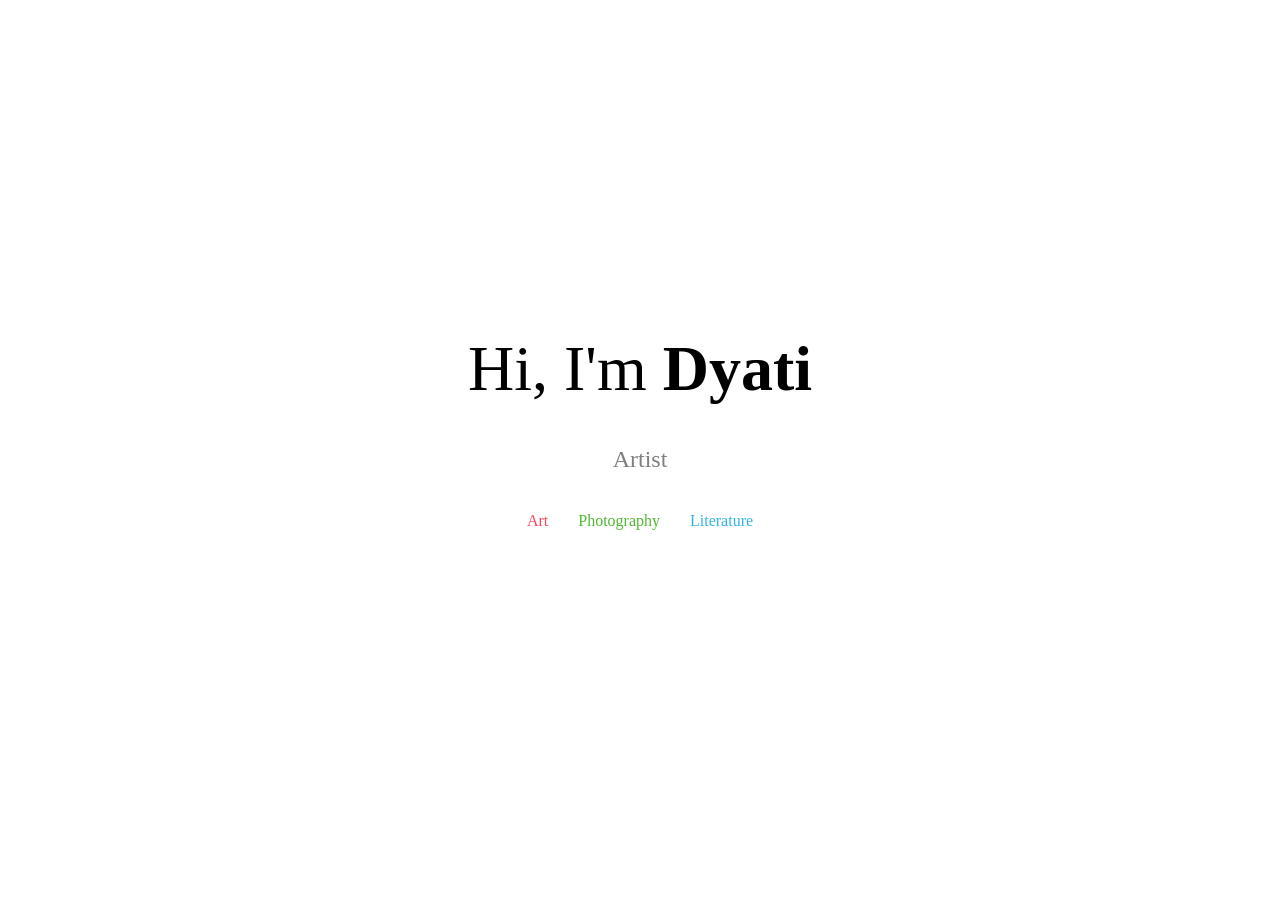
==== index.html @ 1000d61c "restored to website with pages" ====
<!DOCTYPE html>
<html class="scrolly" lang="en">
  <head>
    <meta charset="UTF-8" />
    <meta http-equiv="X-UA-Compatible" content="IE=edge" />
    <meta name="viewport" content="width=device-width, initial-scale=1.0" />

    <meta http-equiv="Pragma" content="no-cache" />
    <meta http-equiv="Expires" content="-1" />

    <site-assets></site-assets>

    <script type="module" src="script.js"></script>

    <link rel="stylesheet" href="style.css" />

    <title>Dyati</title>
  </head>

  <noscript class="mx-auto position-absolute">
    <p class="text-center width-auto bg-warning">
      Enable Javascript to unbreak site.
    </p>
  </noscript>

  <body class="homebody fade-content" id="homebody">
    <main>
      <div class="homecontainer">
        <h1 class="homeintro" id="homeintro">
          Hi, I'm <span class="homeintroname">Dyati</span>
        </h1>

        <h2 class="hometitles mb-5"></h2>

        <nav class="homelinks" id="homelinks">
     
          <a
            class="lead fs-3 text-blossom hover-underline"
            href="art.html"
            role="link"
            aria-label="3D Models"
            >Art</a
          >
          <a
            class="lead fs-3 text-buttercup hover-underline"
            href="photography.html"
            role="link"
            aria-label="Games"
            target="_blank"
            rel="noopener noreferrer"
            >Photography</a
          >
               <a
            class="lead fs-3 text-bubbles hover-underline"
            href="literature.html"
            role="link"
            aria-label="Literature"
            >Literature</a
          >
        </nav>

        <br class="my-0" />
        <!--<address class="text-dark text-center mt-0 mb-2">
        <span class="grey">Email</span>
        <br class="mt-5"/>
        <a href="mailto:ed.edition248@slmail.me" class="grey hover-underline"
          >ed.edition248@slmail.me</a
        >
      </address>-->
      </div>
    </main>
  </body>
</html>
---- style.css ----
/*background color of all pages*/
:root {
  --bs-body-bg: rgb(245, 245, 247);
}

/* Make the body a flex container with column direction */
body {
  display: flex;
  flex-direction: column;
  min-height: 100vh; /* full viewport height */
  margin: 0; /* remove default body margin */
}

/* Make main content take all available space */
main {
  flex: 1 0 auto; /* grow to fill space, don't shrink below content */
}

/* Footer stays at the bottom */
footer {
  flex-shrink: 0; /* don't let footer shrink */
}

.navbar {
  --bs-navbar-toggler-border-color: none;
  --bs-navbar-toggler-focus-width: none;
}

.navbar-toggler:focus {
  outline: 2px solid rgba(13, 110, 253, 1);
  /*outline-offset: 2px;*/
}

.overflow-x {
  overflow-x: scroll;
  white-space: nowrap;
}

a {
  text-decoration: none;
}

/*
a:hover,
a:focus,
a:active {
  color:  var(--bs-link-color) ; 
}
*/

p {
  color: black;
}

.hover-underline {
  position: relative; /* anchor is positioning context */
  display: inline-block; /* makes width match text, not parent */
  width: fit-content; /* shrink to text width on all devices */
}

.hover-underline::before {
  content: "";
  position: absolute;
  left: 0;
  bottom: -5px; /* just under the text */
  height: 3px;
  width: 100%; /* matches link text width */
  background-color: currentColor;
  transform: scaleX(0);
  transform-origin: left;
  transition: transform 0.25s;
  pointer-events: none;
}

.hover-underline:hover::before {
  transform: scaleX(1);
}

/* adds scroller on the right side of browser so all pages look consistent */
.scrolly {
  overflow-y: scroll;
}

.card {
  --bs-card-border-width: 0px;
  /*outline: 1px solid rgb(237, 237, 240);*/
  background-color: none;
  background: none;
}

.card-title {
  text-decoration: none;
  font-weight: 400;
}

.card-subtitle {
  text-decoration: none;
  color: rgb(108, 117, 125);
  font-weight: 400;
}

.text-blue {
  color: #0d6efd; /*default color of links*/
  /*color: rgb(0, 0, 255);*/
}

.text-green {
  color: rgb(0, 128, 0);
}

.text-yellow {
  color: orange;
}

.text-orange {
  color: rgb(255, 100, 0);
}

.text-black {
  color: black;
}

.text-blossom {
  color: rgb(249, 73, 94);
}

.text-buttercup {
  color: rgb(81, 184, 51);
}

.text-bubbles {
  color: rgb(51, 179, 238);
}

.max-width-90 {
  max-width: 90%;
}

.homebody {
  display: flex;
  justify-content: center;
  align-items: center;
  height: 100vh;
  text-align: center;
}

/* Home page main should not stretch */
.homebody main {
  flex: 0 0 auto; /* don’t grow or shrink, just size to content */
}

.homecontainer {
  display: flex;
  flex-direction: column;
  align-items: center;
  gap: 20px;
  /*position: relative;
    top: -10px;*/
}

/*.hover-expand{
  transition: 700ms ease;
  font-variation-settings: "wght" 311;

}
.hover-expand:hover {
  font-variation-settings: "wght" 582;
  letter-spacing: 2px;
}*/

.homeintro {
  font-size: clamp(3rem, 5vw, 5rem);
  /*Min: 2rem → the smallest the font will ever be (on tiny screens).
    Preferred: 5vw → scales based on viewport width (vw = viewport width unit).
    1vw = 1% of the viewport’s width.
    So, 5vw means “make the font size 5% of the current window width.”
    Max: 5rem → the largest it will ever be (on wide screens).*/
  margin: 0;
  font-weight: 400;
  color: black;
  /*color: #777;*/

  white-space: nowrap; /* keeps it on one line */
}

.homeintroname {
  color: black;
  /* #007bff; /* blue name */
  font-weight: 700;
}

.hometitles {
  opacity: 0;
  transition: opacity 0.5s; /* default fade duration, will be overwritten by JS */
  color: grey;
  font-weight: 400;
  white-space: nowrap; /* keeps it on one line */
}

.homelinks {
  display: flex;
  gap: 30px;
  flex-wrap: wrap;
  justify-content: center;
}

.homelinks a {
  text-decoration: none;
  font-weight: normal;
  font-size: 1rem;
}

/* homelinks - Responsive: vertical links on narrow screens */
@media (max-width: 600px) {
  .homelinks {
    flex-direction: column;
    gap: 30px;
    align-items: center; /* center each link horizontally */
  }
}

/*this bit is tied to lines 118-130 in common.js 
it is heralded with the comment "//WAIT TO SHOW INDEX PAGE CONTENTS" */
.fade-content {
  visibility: hidden;
  opacity: 0;
  transition: opacity 0.25s ease-in;
}
.fade-content.visible {
  visibility: visible;
  opacity: 1;
}

/*-----TOGGLE SHOW HIDE BLOG SECTION TITLE BUTTONS-----*/
/* Make toggle buttons look like real buttons */
#blog-sections .toggle-section-btn {
  /*all: unset;*/
  cursor: pointer;
  display: inline-block;

  width: 96%;
  text-align: center;
  padding: 4px 8px; /*0.2em 0.2em; */ /* increase touch area */
  font-weight: 700;
  /*background-color: #1d1d1f; */
  background-color: black; /* #0d6efd;*/
  color: rgb(
    245,
    245,
    247
  ); /* color of background as set at the top of this file*/
  border: none; /* reset border */
  border-radius: 4px;
  cursor: pointer;
  user-select: none;
  -webkit-appearance: none; /* disable default button styling on older Android */
  appearance: none;
}

/* Hover effect */
/*#blog-sections .toggle-section-btn:hover {
  /*background-color: #0a58ca;
  /* background-color: #2c2c2e;  */ /* Slightly lighter on hover 
}*/

/* Active / pressed effect 
#blog-sections .toggle-section-btn:active { 
  /*background-color: #004080;
  /*background-color: #3a3a3c;     Even lighter on press 
} */

/* Focus / accessibility outline */
#blog-sections .toggle-section-btn:focus {
  outline: 3px solid rgba(13, 110, 253, 1);
  outline-offset: 2px;
}

/* Hide articles when section is collapsed */
#blog-sections section[data-collapsed="true"] .articles {
  display: none !important;
}

/*-----TOGGLE SHOW HIDE LITERATURE SECTION TITLE BUTTONS-----*/
/* Make toggle buttons look like real buttons */
#literature-sections .toggle-section-btn {
  /*all: unset;*/
  cursor: pointer;
  display: inline-block;

  width: 96%;
  text-align: center;
  padding: 4px 8px; /*0.2em 0.2em; */ /* increase touch area */
  font-weight: 700;
  /*background-color: #1d1d1f; */
  background-color: black;
  color: rgb(
    245,
    245,
    247
  ); /* color of background as set at the top of this file*/
  border: none; /* reset border */
  border-radius: 4px;
  cursor: pointer;
  user-select: none;
  -webkit-appearance: none; /* disable default button styling on older Android */
  appearance: none;
}

/* Hover effect */
/* #literature-sections .toggle-section-btn:hover {
  /*background-color: #0a58ca;
  /* background-color: #2c2c2e;  */ /* Slightly lighter on hover 
}*/

/* Active / pressed effect */
/* #literature-sections .toggle-section-btn:active {
  /*background-color: #004080;
  /*background-color: #3a3a3c;     Even lighter on press 
} */

/* Focus / accessibility outline */
#literature-sections .toggle-section-btn:focus {
  outline: 3px solid rgba(13, 110, 253, 1);
  outline-offset: 2px;
}

/* Hide articles when section is collapsed */
#literature-sections section[data-collapsed="true"] .articles {
  display: none !important;
}

/*-----TOGGLE SHOW HIDE LITERATURE ARTICLES BUTTONS-----*/
/* Make toggle buttons look like real buttons */
.toggle-article-btn {
  /*all: unset;*/
  cursor: pointer;
  display: inline-block;

  width: 96%;
  text-align: center;
  padding: 4px 8px; /*0.2em 0.2em; */ /* increase touch area */
  font-weight: 700;
  /*background-color: #1d1d1f; */
  background-color: #d0d0d6;
  color: black; /* color of background as set at the top of this file*/
  border: none; /* reset border */
  border-radius: 4px;
  cursor: pointer;
  user-select: none;
  -webkit-appearance: none; /* disable default button styling on older Android */
  appearance: none;
}

/* Hover effect 
.toggle-article-btn:hover { */
  /*background-color: #b9b9c0;
  /* background-color: #2c2c2e;  */ /* Slightly lighter on hover 
} */

/* Active / pressed effect 
.toggle-article-btn:active { */
  /*background-color: #a2a2ab;
  /*background-color: #3a3a3c;     Even lighter on press 
}*/

/* Focus / accessibility outline */
.toggle-article-btn:focus {
  outline: 3px solid rgba(13, 110, 253, 1);
  outline-offset: 2px;
}
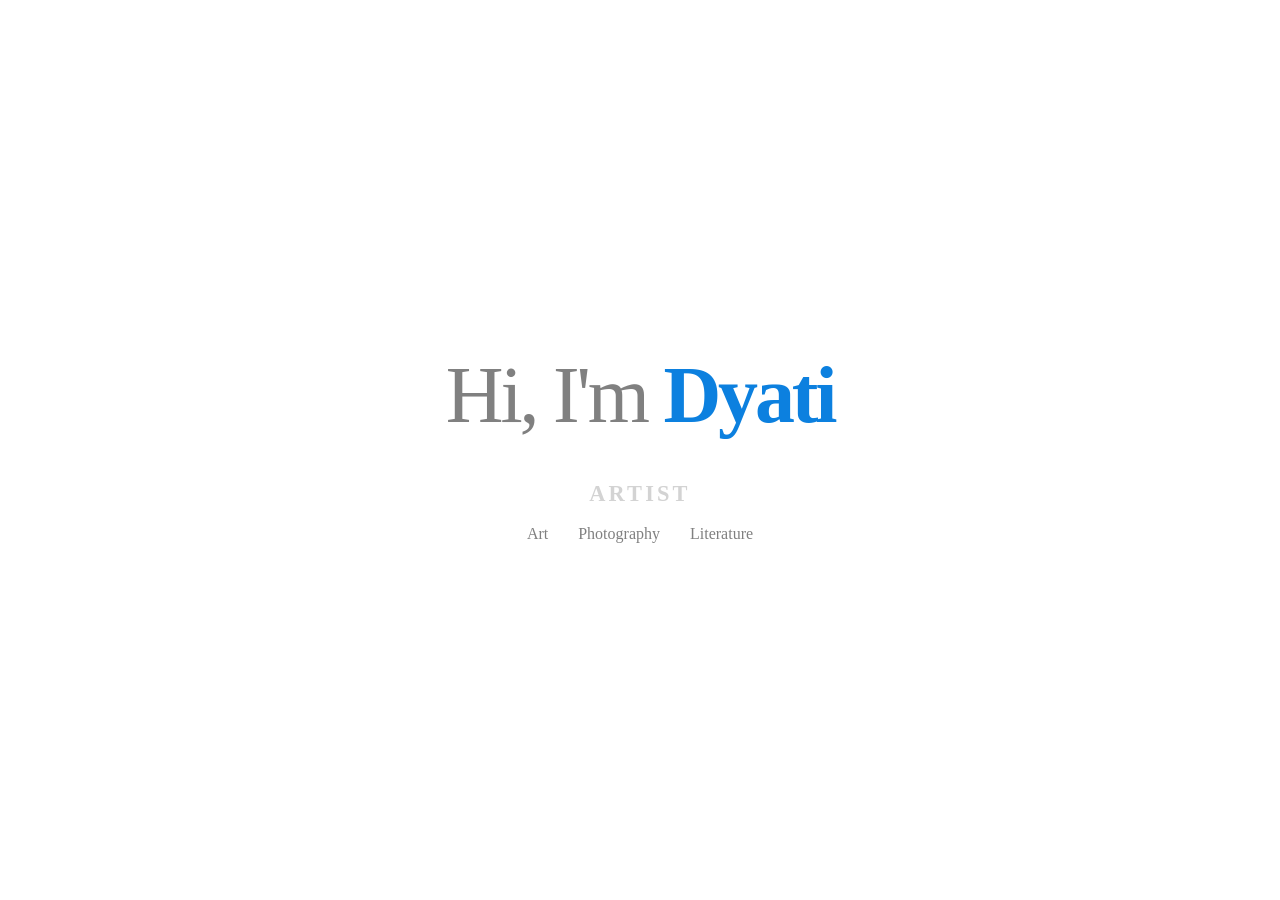
==== commit 8a734b80: "fixed bugs" ====
--- a/index.html
+++ b/index.html
@@ -25,48 +25,43 @@
 
   <body class="homebody fade-content" id="homebody">
     <main>
-      <div class="homecontainer">
-        <h1 class="homeintro" id="homeintro">
-          Hi, I'm <span class="homeintroname">Dyati</span>
+      <div class="hero-section">
+        <h1 class="text-grey" id="homeintro">
+          Hi, I'm <span class="username">Dyati</span>
         </h1>
 
-        <h2 class="hometitles mb-5"></h2>
+          <p
+            class="hero-kicker mb-5"
+            id="home-title-cycle"
+            aria-live="polite"
+            aria-atomic="true"
+          ></p>
 
         <nav class="homelinks" id="homelinks">
      
           <a
-            class="lead fs-3 text-blossom hover-underline"
+            class="lead fs-3 text-grey hover-underline"
             href="art.html"
             role="link"
             aria-label="3D Models"
             >Art</a
           >
           <a
-            class="lead fs-3 text-buttercup hover-underline"
+            class="lead fs-3 text-grey hover-underline"
             href="photography.html"
             role="link"
-            aria-label="Games"
-            target="_blank"
-            rel="noopener noreferrer"
+            aria-label="Photography"
             >Photography</a
           >
                <a
-            class="lead fs-3 text-bubbles hover-underline"
+            class="lead fs-3 text-grey hover-underline"
             href="literature.html"
             role="link"
             aria-label="Literature"
             >Literature</a
           >
         </nav>
-
-        <br class="my-0" />
-        <!--<address class="text-dark text-center mt-0 mb-2">
-        <span class="grey">Email</span>
-        <br class="mt-5"/>
-        <a href="mailto:ed.edition248@slmail.me" class="grey hover-underline"
-          >ed.edition248@slmail.me</a
-        >
-      </address>-->
+      
       </div>
     </main>
   </body>
--- a/style.css
+++ b/style.css
@@ -99,25 +99,12 @@
   font-weight: 400;
 }
 
-.text-blue {
-  color: #0d6efd; /*default color of links*/
-  /*color: rgb(0, 0, 255);*/
-}
-
-.text-green {
-  color: rgb(0, 128, 0);
-}
-
-.text-yellow {
-  color: orange;
-}
-
-.text-orange {
-  color: rgb(255, 100, 0);
-}
-
 .text-black {
   color: black;
+}
+
+.text-grey {
+  color: grey
 }
 
 .text-blossom {
@@ -149,13 +136,26 @@
   flex: 0 0 auto; /* don’t grow or shrink, just size to content */
 }
 
-.homecontainer {
-  display: flex;
-  flex-direction: column;
-  align-items: center;
-  gap: 20px;
-  /*position: relative;
-    top: -10px;*/
+.hero-section h1 {
+  font-size: clamp(3rem, 16vw, 5rem);
+  margin-bottom: 28px;
+
+  max-width: 100%;
+
+  margin: 0;
+
+  font-size: clamp(2.5rem, 7vw, 5rem);
+  font-weight: 400;
+
+  letter-spacing: -0.04em;
+  line-height: 0.95;
+
+  overflow-wrap: anywhere;
+}
+
+  .username {
+  font-weight: 700;
+  color: #0c80df; /* change this to any color you want */
 }
 
 /*.hover-expand{
@@ -183,18 +183,23 @@
   white-space: nowrap; /* keeps it on one line */
 }
 
-.homeintroname {
-  color: black;
-  /* #007bff; /* blue name */
-  font-weight: 700;
-}
-
-.hometitles {
-  opacity: 0;
-  transition: opacity 0.5s; /* default fade duration, will be overwritten by JS */
-  color: grey;
-  font-weight: 400;
-  white-space: nowrap; /* keeps it on one line */
+
+.hero-kicker {
+  min-height: 2rem;
+
+  margin: 3rem 0 0.75rem;
+
+  /*color: var(--site-muted);*/
+  color: lightgray;/*#858585;*/
+
+  font-size: clamp(1rem, 2vw, 1.4rem);
+  font-weight: 700;
+
+  letter-spacing: 0.14em;
+  text-transform: uppercase;
+
+  opacity: 1;
+  transition: opacity 250ms ease;
 }
 
 .homelinks {
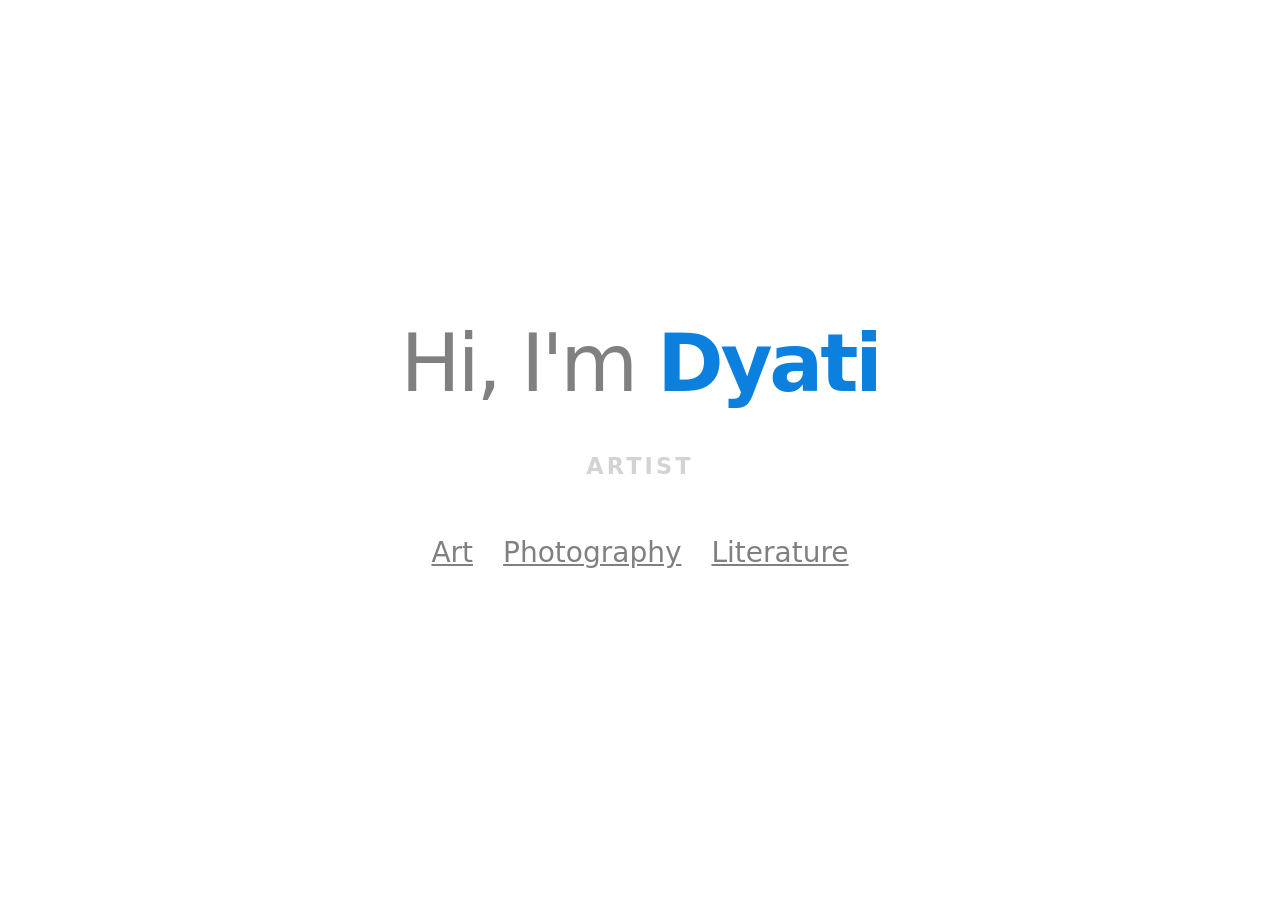
==== commit 2c262162: "fixed bugs" ====
--- a/index.html
+++ b/index.html
@@ -1,68 +1,54 @@
 <!DOCTYPE html>
 <html class="scrolly" lang="en">
-  <head>
-    <meta charset="UTF-8" />
-    <meta http-equiv="X-UA-Compatible" content="IE=edge" />
-    <meta name="viewport" content="width=device-width, initial-scale=1.0" />
 
-    <meta http-equiv="Pragma" content="no-cache" />
-    <meta http-equiv="Expires" content="-1" />
+<head>
+  <meta charset="UTF-8" />
+  <meta http-equiv="X-UA-Compatible" content="IE=edge" />
+  <meta name="viewport" content="width=device-width, initial-scale=1.0" />
 
-    <site-assets></site-assets>
+  <meta http-equiv="Pragma" content="no-cache" />
+  <meta http-equiv="Expires" content="-1" />
 
-    <script type="module" src="script.js"></script>
+  <site-assets></site-assets>
 
-    <link rel="stylesheet" href="style.css" />
+  <script type="module" src="script.js"></script>
 
-    <title>Dyati</title>
+  <link rel="stylesheet" href="style.css" />
+
+  <title>Dyati</title>
+
+  <link id="bootstrap-css-cdn" rel="stylesheet"
+    href="https://cdn.jsdelivr.net/npm/bootstrap@5.3.7/dist/css/bootstrap.min.css"
+    integrity="sha384-LN+7fdVzj6u52u30Kp6M/trliBMCMKTyK833zpbD+pXdCLuTusPj697FH4R/5mcr" crossorigin="anonymous">
+
   </head>
 
-  <noscript class="mx-auto position-absolute">
-    <p class="text-center width-auto bg-warning">
-      Enable Javascript to unbreak site.
-    </p>
-  </noscript>
+<noscript class="mx-auto position-absolute">
+  <p class="text-center width-auto bg-warning">
+    Enable Javascript to unbreak site.
+  </p>
+</noscript>
 
-  <body class="homebody fade-content" id="homebody">
-    <main>
-      <div class="hero-section">
-        <h1 class="text-grey" id="homeintro">
-          Hi, I'm <span class="username">Dyati</span>
-        </h1>
+<body class="homebody fade-content" id="homebody">
+  <main>
+    <div class="hero-section">
+      <h1 class="text-grey" id="homeintro">
+        Hi, I'm <span class="username">Dyati</span>
+      </h1>
 
-          <p
-            class="hero-kicker mb-5"
-            id="home-title-cycle"
-            aria-live="polite"
-            aria-atomic="true"
-          ></p>
+      <p class="hero-kicker mb-5" id="home-title-cycle" aria-live="polite" aria-atomic="true"></p>
 
-        <nav class="homelinks" id="homelinks">
-     
-          <a
-            class="lead fs-3 text-grey hover-underline"
-            href="art.html"
-            role="link"
-            aria-label="3D Models"
-            >Art</a
-          >
-          <a
-            class="lead fs-3 text-grey hover-underline"
-            href="photography.html"
-            role="link"
-            aria-label="Photography"
-            >Photography</a
-          >
-               <a
-            class="lead fs-3 text-grey hover-underline"
-            href="literature.html"
-            role="link"
-            aria-label="Literature"
-            >Literature</a
-          >
-        </nav>
-      
-      </div>
-    </main>
-  </body>
-</html>
+      <nav class="homelinks" id="homelinks">
+
+        <a class="lead fs-3 text-grey hover-underline" href="art.html" role="link" aria-label="3D Models">Art</a>
+        <a class="lead fs-3 text-grey hover-underline" href="photography.html" role="link"
+          aria-label="Photography">Photography</a>
+        <a class="lead fs-3 text-grey hover-underline" href="literature.html" role="link"
+          aria-label="Literature">Literature</a>
+      </nav>
+
+    </div>
+  </main>
+</body>
+
+</html>
--- a/style.css
+++ b/style.css
@@ -1,90 +1,134 @@
-/*background color of all pages*/
+/* =========================================================
+   GLOBAL
+   ========================================================= */
+
 :root {
   --bs-body-bg: rgb(245, 245, 247);
-}
-
-/* Make the body a flex container with column direction */
+  --site-text: #000;
+  --site-grey: #808080;
+  --site-blue: #0c80df;
+}
+
+html {
+  min-height: 100%;
+}
+
 body {
+  min-height: 100vh;
+  min-height: 100dvh;
+  margin: 0;
+  background: var(--bs-body-bg);
+  color: var(--site-text);
+
   display: flex;
   flex-direction: column;
-  min-height: 100vh; /* full viewport height */
-  margin: 0; /* remove default body margin */
-}
-
-/* Make main content take all available space */
+}
+
 main {
-  flex: 1 0 auto; /* grow to fill space, don't shrink below content */
-}
-
-/* Footer stays at the bottom */
+  flex: 1 0 auto;
+}
+
 footer {
-  flex-shrink: 0; /* don't let footer shrink */
-}
-
-.navbar {
-  --bs-navbar-toggler-border-color: none;
-  --bs-navbar-toggler-focus-width: none;
-}
-
-.navbar-toggler:focus {
-  outline: 2px solid rgba(13, 110, 253, 1);
-  /*outline-offset: 2px;*/
-}
-
-.overflow-x {
-  overflow-x: scroll;
-  white-space: nowrap;
-}
+  flex-shrink: 0;
+}
+
+
+/* =========================================================
+   GENERAL
+   ========================================================= */
 
 a {
   text-decoration: none;
 }
 
-/*
-a:hover,
-a:focus,
-a:active {
-  color:  var(--bs-link-color) ; 
-}
-*/
-
 p {
-  color: black;
-}
+  color: #000;
+}
+
+.text-black {
+  color: #000;
+}
+
+.text-grey {
+  color: var(--site-grey);
+}
+
+.text-blossom {
+  color: rgb(249, 73, 94);
+}
+
+.text-buttercup {
+  color: rgb(81, 184, 51);
+}
+
+.text-bubbles {
+  color: rgb(51, 179, 238);
+}
+
+.max-width-90 {
+  max-width: 90%;
+}
+
+.overflow-x {
+  overflow-x: auto;
+  white-space: nowrap;
+}
+
+
+/* =========================================================
+   NAVBAR
+   ========================================================= */
+
+.navbar {
+  --bs-navbar-toggler-border-color: transparent;
+  --bs-navbar-toggler-focus-width: 0;
+}
+
+.navbar-toggler:focus-visible {
+  outline: 2px solid rgba(13, 110, 253, 1);
+  outline-offset: 2px;
+}
+
+
+/* =========================================================
+   HOVER UNDERLINE
+   ========================================================= */
 
 .hover-underline {
-  position: relative; /* anchor is positioning context */
-  display: inline-block; /* makes width match text, not parent */
-  width: fit-content; /* shrink to text width on all devices */
+  position: relative;
+  display: inline-block;
+  width: fit-content;
 }
 
 .hover-underline::before {
   content: "";
   position: absolute;
   left: 0;
-  bottom: -5px; /* just under the text */
+  bottom: -5px;
+  width: 100%;
   height: 3px;
-  width: 100%; /* matches link text width */
+
   background-color: currentColor;
+
   transform: scaleX(0);
   transform-origin: left;
-  transition: transform 0.25s;
+  transition: transform 0.25s ease;
+
   pointer-events: none;
 }
 
-.hover-underline:hover::before {
+.hover-underline:hover::before,
+.hover-underline:focus-visible::before {
   transform: scaleX(1);
 }
 
-/* adds scroller on the right side of browser so all pages look consistent */
-.scrolly {
-  overflow-y: scroll;
-}
+
+/* =========================================================
+   CARDS
+   ========================================================= */
 
 .card {
-  --bs-card-border-width: 0px;
-  /*outline: 1px solid rgb(237, 237, 240);*/
-  background-color: none;
+  --bs-card-border-width: 0;
   background: none;
 }
 
@@ -99,49 +143,40 @@
   font-weight: 400;
 }
 
-.text-black {
-  color: black;
-}
-
-.text-grey {
-  color: grey
-}
-
-.text-blossom {
-  color: rgb(249, 73, 94);
-}
-
-.text-buttercup {
-  color: rgb(81, 184, 51);
-}
-
-.text-bubbles {
-  color: rgb(51, 179, 238);
-}
-
-.max-width-90 {
-  max-width: 90%;
-}
+
+/* =========================================================
+   HOME PAGE
+   ========================================================= */
 
 .homebody {
+  min-height: 100vh;
+  min-height: 100dvh;
+
   display: flex;
   justify-content: center;
   align-items: center;
-  height: 100vh;
+
   text-align: center;
 }
 
-/* Home page main should not stretch */
 .homebody main {
-  flex: 0 0 auto; /* don’t grow or shrink, just size to content */
-}
+  flex: 0 0 auto;
+  width: 100%;
+}
+
+.hero-section {
+  width: 100%;
+  padding: 1rem;
+  box-sizing: border-box;
+}
+
+
+/* =========================================================
+   HOME TITLE
+   ========================================================= */
 
 .hero-section h1 {
-  font-size: clamp(3rem, 16vw, 5rem);
-  margin-bottom: 28px;
-
   max-width: 100%;
-
   margin: 0;
 
   font-size: clamp(2.5rem, 7vw, 5rem);
@@ -153,44 +188,22 @@
   overflow-wrap: anywhere;
 }
 
-  .username {
+.username {
   font-weight: 700;
-  color: #0c80df; /* change this to any color you want */
-}
-
-/*.hover-expand{
-  transition: 700ms ease;
-  font-variation-settings: "wght" 311;
-
-}
-.hover-expand:hover {
-  font-variation-settings: "wght" 582;
-  letter-spacing: 2px;
-}*/
-
-.homeintro {
-  font-size: clamp(3rem, 5vw, 5rem);
-  /*Min: 2rem → the smallest the font will ever be (on tiny screens).
-    Preferred: 5vw → scales based on viewport width (vw = viewport width unit).
-    1vw = 1% of the viewport’s width.
-    So, 5vw means “make the font size 5% of the current window width.”
-    Max: 5rem → the largest it will ever be (on wide screens).*/
-  margin: 0;
-  font-weight: 400;
-  color: black;
-  /*color: #777;*/
-
-  white-space: nowrap; /* keeps it on one line */
-}
-
+  color: var(--site-blue);
+}
+
+
+/* =========================================================
+   ROTATING HOME TITLE
+   ========================================================= */
 
 .hero-kicker {
   min-height: 2rem;
 
   margin: 3rem 0 0.75rem;
 
-  /*color: var(--site-muted);*/
-  color: lightgray;/*#858585;*/
+  color: lightgray;
 
   font-size: clamp(1rem, 2vw, 1.4rem);
   font-weight: 700;
@@ -202,176 +215,147 @@
   transition: opacity 250ms ease;
 }
 
+
+/* =========================================================
+   HOME LINKS
+   ========================================================= */
+
 .homelinks {
   display: flex;
+  justify-content: center;
+  align-items: center;
+
   gap: 30px;
   flex-wrap: wrap;
-  justify-content: center;
 }
 
 .homelinks a {
-  text-decoration: none;
-  font-weight: normal;
   font-size: 1rem;
-}
-
-/* homelinks - Responsive: vertical links on narrow screens */
+  font-weight: 400;
+}
+
+
+/* =========================================================
+   MOBILE HOME LINKS
+   ========================================================= */
+
 @media (max-width: 600px) {
   .homelinks {
     flex-direction: column;
     gap: 30px;
-    align-items: center; /* center each link horizontally */
   }
 }
 
-/*this bit is tied to lines 118-130 in common.js 
-it is heralded with the comment "//WAIT TO SHOW INDEX PAGE CONTENTS" */
-.fade-content {
-  visibility: hidden;
-  opacity: 0;
-  transition: opacity 0.25s ease-in;
-}
-.fade-content.visible {
-  visibility: visible;
-  opacity: 1;
-}
-
-/*-----TOGGLE SHOW HIDE BLOG SECTION TITLE BUTTONS-----*/
-/* Make toggle buttons look like real buttons */
-#blog-sections .toggle-section-btn {
-  /*all: unset;*/
-  cursor: pointer;
+
+/* =========================================================
+   ACCESSIBILITY
+   ========================================================= */
+
+:focus-visible {
+  outline: 2px solid rgba(13, 110, 253, 1);
+  outline-offset: 3px;
+}
+
+
+/* =========================================================
+   REDUCED MOTION
+   ========================================================= */
+
+@media (prefers-reduced-motion: reduce) {
+  *,
+  *::before,
+  *::after {
+    scroll-behavior: auto !important;
+    transition-duration: 0.01ms !important;
+    animation-duration: 0.01ms !important;
+    animation-iteration-count: 1 !important;
+  }
+}
+
+
+/* =========================================================
+   BLOG SECTION TOGGLE BUTTONS
+   ========================================================= */
+
+#blog-sections .toggle-section-btn,
+#literature-sections .toggle-section-btn {
   display: inline-block;
 
   width: 96%;
+  padding: 4px 8px;
+
   text-align: center;
-  padding: 4px 8px; /*0.2em 0.2em; */ /* increase touch area */
   font-weight: 700;
-  /*background-color: #1d1d1f; */
-  background-color: black; /* #0d6efd;*/
-  color: rgb(
-    245,
-    245,
-    247
-  ); /* color of background as set at the top of this file*/
-  border: none; /* reset border */
+
+  background-color: #000;
+  color: rgb(245, 245, 247);
+
+  border: none;
   border-radius: 4px;
+
   cursor: pointer;
   user-select: none;
-  -webkit-appearance: none; /* disable default button styling on older Android */
+
+  -webkit-appearance: none;
   appearance: none;
 }
 
-/* Hover effect */
-/*#blog-sections .toggle-section-btn:hover {
-  /*background-color: #0a58ca;
-  /* background-color: #2c2c2e;  */ /* Slightly lighter on hover 
-}*/
-
-/* Active / pressed effect 
-#blog-sections .toggle-section-btn:active { 
-  /*background-color: #004080;
-  /*background-color: #3a3a3c;     Even lighter on press 
-} */
-
-/* Focus / accessibility outline */
-#blog-sections .toggle-section-btn:focus {
+#blog-sections .toggle-section-btn:focus-visible,
+#literature-sections .toggle-section-btn:focus-visible {
   outline: 3px solid rgba(13, 110, 253, 1);
   outline-offset: 2px;
 }
 
-/* Hide articles when section is collapsed */
-#blog-sections section[data-collapsed="true"] .articles {
+#blog-sections section[data-collapsed="true"] .articles,
+#literature-sections section[data-collapsed="true"] .articles {
   display: none !important;
 }
 
-/*-----TOGGLE SHOW HIDE LITERATURE SECTION TITLE BUTTONS-----*/
-/* Make toggle buttons look like real buttons */
-#literature-sections .toggle-section-btn {
-  /*all: unset;*/
-  cursor: pointer;
+
+/* =========================================================
+   LITERATURE ARTICLE TOGGLE BUTTONS
+   ========================================================= */
+
+.toggle-article-btn {
   display: inline-block;
 
   width: 96%;
+  padding: 4px 8px;
+
   text-align: center;
-  padding: 4px 8px; /*0.2em 0.2em; */ /* increase touch area */
   font-weight: 700;
-  /*background-color: #1d1d1f; */
-  background-color: black;
-  color: rgb(
-    245,
-    245,
-    247
-  ); /* color of background as set at the top of this file*/
-  border: none; /* reset border */
+
+  background-color: #d0d0d6;
+  color: #000;
+
+  border: none;
   border-radius: 4px;
+
   cursor: pointer;
   user-select: none;
-  -webkit-appearance: none; /* disable default button styling on older Android */
+
+  -webkit-appearance: none;
   appearance: none;
 }
 
-/* Hover effect */
-/* #literature-sections .toggle-section-btn:hover {
-  /*background-color: #0a58ca;
-  /* background-color: #2c2c2e;  */ /* Slightly lighter on hover 
-}*/
-
-/* Active / pressed effect */
-/* #literature-sections .toggle-section-btn:active {
-  /*background-color: #004080;
-  /*background-color: #3a3a3c;     Even lighter on press 
-} */
-
-/* Focus / accessibility outline */
-#literature-sections .toggle-section-btn:focus {
+.toggle-article-btn:focus-visible {
   outline: 3px solid rgba(13, 110, 253, 1);
   outline-offset: 2px;
 }
 
-/* Hide articles when section is collapsed */
-#literature-sections section[data-collapsed="true"] .articles {
-  display: none !important;
-}
-
-/*-----TOGGLE SHOW HIDE LITERATURE ARTICLES BUTTONS-----*/
-/* Make toggle buttons look like real buttons */
-.toggle-article-btn {
-  /*all: unset;*/
-  cursor: pointer;
-  display: inline-block;
-
-  width: 96%;
-  text-align: center;
-  padding: 4px 8px; /*0.2em 0.2em; */ /* increase touch area */
-  font-weight: 700;
-  /*background-color: #1d1d1f; */
-  background-color: #d0d0d6;
-  color: black; /* color of background as set at the top of this file*/
-  border: none; /* reset border */
-  border-radius: 4px;
-  cursor: pointer;
-  user-select: none;
-  -webkit-appearance: none; /* disable default button styling on older Android */
-  appearance: none;
-}
-
-/* Hover effect 
-.toggle-article-btn:hover { */
-  /*background-color: #b9b9c0;
-  /* background-color: #2c2c2e;  */ /* Slightly lighter on hover 
-} */
-
-/* Active / pressed effect 
-.toggle-article-btn:active { */
-  /*background-color: #a2a2ab;
-  /*background-color: #3a3a3c;     Even lighter on press 
-}*/
-
-/* Focus / accessibility outline */
-.toggle-article-btn:focus {
-  outline: 3px solid rgba(13, 110, 253, 1);
-  outline-offset: 2px;
-}
-
-
+
+/* =========================================================
+   MOBILE VIEWPORT SAFETY
+   ========================================================= */
+
+@supports (min-height: 100svh) {
+  .homebody {
+    min-height: 100svh;
+  }
+}
+
+@supports (min-height: 100dvh) {
+  .homebody {
+    min-height: 100dvh;
+  }
+}
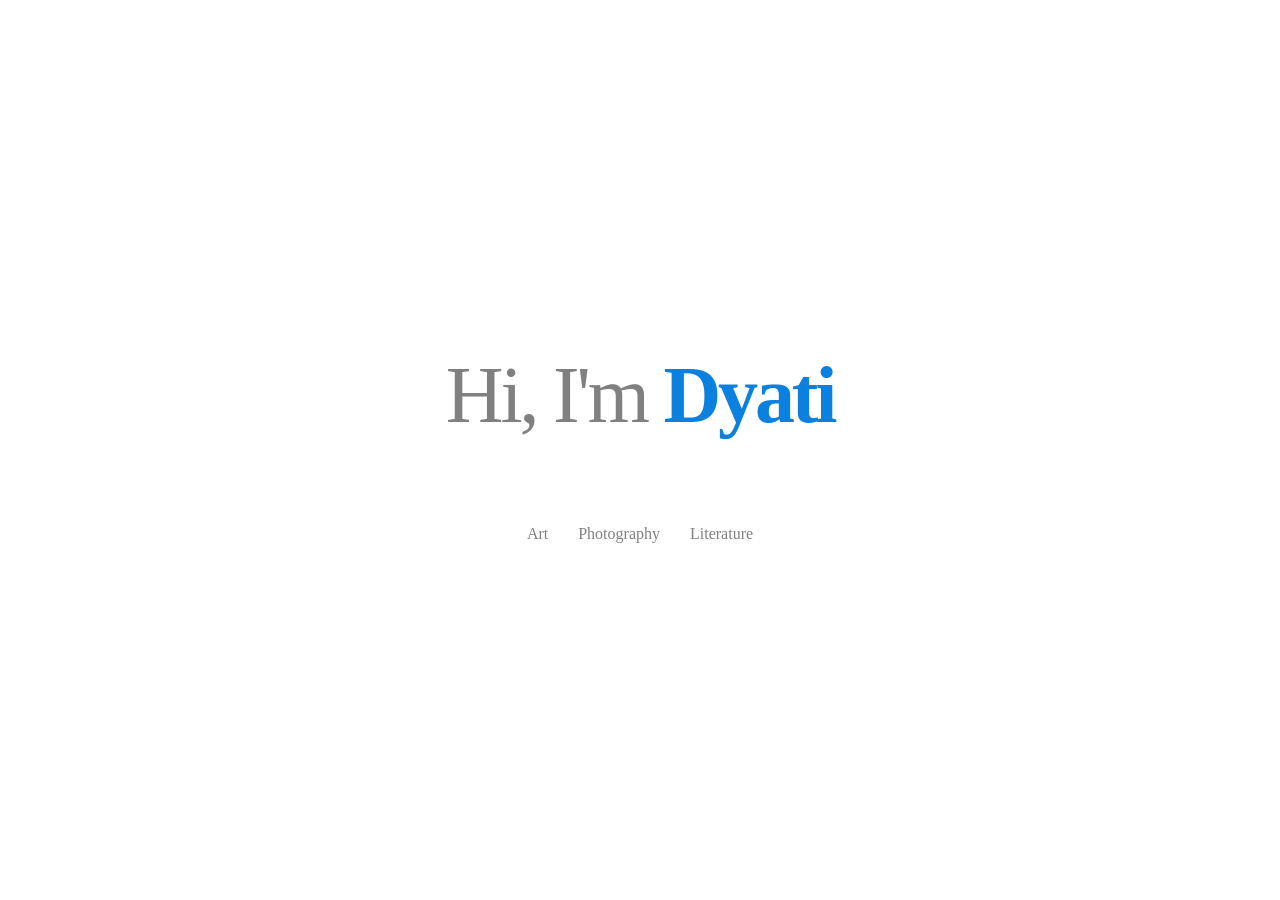
==== commit 684612dc: "fixed bugs" ====
--- a/index.html
+++ b/index.html
@@ -1,54 +1,68 @@
 <!DOCTYPE html>
 <html class="scrolly" lang="en">
+  <head>
+    <meta charset="UTF-8" />
+    <meta http-equiv="X-UA-Compatible" content="IE=edge" />
+    <meta name="viewport" content="width=device-width, initial-scale=1.0" />
 
-<head>
-  <meta charset="UTF-8" />
-  <meta http-equiv="X-UA-Compatible" content="IE=edge" />
-  <meta name="viewport" content="width=device-width, initial-scale=1.0" />
+    <meta http-equiv="Pragma" content="no-cache" />
+    <meta http-equiv="Expires" content="-1" />
 
-  <meta http-equiv="Pragma" content="no-cache" />
-  <meta http-equiv="Expires" content="-1" />
+    <site-assets></site-assets>
 
-  <site-assets></site-assets>
+    <script type="module" src="script.js"></script>
 
-  <script type="module" src="script.js"></script>
+    <link rel="stylesheet" href="style.css" />
 
-  <link rel="stylesheet" href="style.css" />
-
-  <title>Dyati</title>
-
-  <link id="bootstrap-css-cdn" rel="stylesheet"
-    href="https://cdn.jsdelivr.net/npm/bootstrap@5.3.7/dist/css/bootstrap.min.css"
-    integrity="sha384-LN+7fdVzj6u52u30Kp6M/trliBMCMKTyK833zpbD+pXdCLuTusPj697FH4R/5mcr" crossorigin="anonymous">
-
+    <title>Dyati</title>
   </head>
 
-<noscript class="mx-auto position-absolute">
-  <p class="text-center width-auto bg-warning">
-    Enable Javascript to unbreak site.
-  </p>
-</noscript>
+  <noscript class="mx-auto position-absolute">
+    <p class="text-center width-auto bg-warning">
+      Enable Javascript to unbreak site.
+    </p>
+  </noscript>
 
-<body class="homebody fade-content" id="homebody">
-  <main>
-    <div class="hero-section">
-      <h1 class="text-grey" id="homeintro">
-        Hi, I'm <span class="username">Dyati</span>
-      </h1>
+  <body class="homebody fade-content" id="homebody">
+    <main>
+      <div class="hero-section">
+        <h1 class="text-grey" id="homeintro">
+          Hi, I'm <span class="username">Dyati</span>
+        </h1>
 
-      <p class="hero-kicker mb-5" id="home-title-cycle" aria-live="polite" aria-atomic="true"></p>
+          <p
+            class="hero-kicker mb-5"
+            id="home-title-cycle"
+            aria-live="polite"
+            aria-atomic="true"
+          ></p>
 
-      <nav class="homelinks" id="homelinks">
-
-        <a class="lead fs-3 text-grey hover-underline" href="art.html" role="link" aria-label="3D Models">Art</a>
-        <a class="lead fs-3 text-grey hover-underline" href="photography.html" role="link"
-          aria-label="Photography">Photography</a>
-        <a class="lead fs-3 text-grey hover-underline" href="literature.html" role="link"
-          aria-label="Literature">Literature</a>
-      </nav>
-
-    </div>
-  </main>
-</body>
-
-</html>+        <nav class="homelinks" id="homelinks">
+     
+          <a
+            class="lead fs-3 text-grey hover-underline"
+            href="art.html"
+            role="link"
+            aria-label="3D Models"
+            >Art</a
+          >
+          <a
+            class="lead fs-3 text-grey hover-underline"
+            href="photography.html"
+            role="link"
+            aria-label="Photography"
+            >Photography</a
+          >
+               <a
+            class="lead fs-3 text-grey hover-underline"
+            href="literature.html"
+            role="link"
+            aria-label="Literature"
+            >Literature</a
+          >
+        </nav>
+      
+      </div>
+    </main>
+  </body>
+</html>
--- a/style.css
+++ b/style.css
@@ -1,134 +1,90 @@
-/* =========================================================
-   GLOBAL
-   ========================================================= */
-
+/*background color of all pages*/
 :root {
   --bs-body-bg: rgb(245, 245, 247);
-  --site-text: #000;
-  --site-grey: #808080;
-  --site-blue: #0c80df;
-}
-
-html {
-  min-height: 100%;
-}
-
+}
+
+/* Make the body a flex container with column direction */
 body {
-  min-height: 100vh;
-  min-height: 100dvh;
-  margin: 0;
-  background: var(--bs-body-bg);
-  color: var(--site-text);
-
   display: flex;
   flex-direction: column;
-}
-
+  min-height: 100vh; /* full viewport height */
+  margin: 0; /* remove default body margin */
+}
+
+/* Make main content take all available space */
 main {
-  flex: 1 0 auto;
-}
-
+  flex: 1 0 auto; /* grow to fill space, don't shrink below content */
+}
+
+/* Footer stays at the bottom */
 footer {
-  flex-shrink: 0;
-}
-
-
-/* =========================================================
-   GENERAL
-   ========================================================= */
+  flex-shrink: 0; /* don't let footer shrink */
+}
+
+.navbar {
+  --bs-navbar-toggler-border-color: none;
+  --bs-navbar-toggler-focus-width: none;
+}
+
+.navbar-toggler:focus {
+  outline: 2px solid rgba(13, 110, 253, 1);
+  /*outline-offset: 2px;*/
+}
+
+.overflow-x {
+  overflow-x: scroll;
+  white-space: nowrap;
+}
 
 a {
   text-decoration: none;
 }
 
+/*
+a:hover,
+a:focus,
+a:active {
+  color:  var(--bs-link-color) ; 
+}
+*/
+
 p {
-  color: #000;
-}
-
-.text-black {
-  color: #000;
-}
-
-.text-grey {
-  color: var(--site-grey);
-}
-
-.text-blossom {
-  color: rgb(249, 73, 94);
-}
-
-.text-buttercup {
-  color: rgb(81, 184, 51);
-}
-
-.text-bubbles {
-  color: rgb(51, 179, 238);
-}
-
-.max-width-90 {
-  max-width: 90%;
-}
-
-.overflow-x {
-  overflow-x: auto;
-  white-space: nowrap;
-}
-
-
-/* =========================================================
-   NAVBAR
-   ========================================================= */
-
-.navbar {
-  --bs-navbar-toggler-border-color: transparent;
-  --bs-navbar-toggler-focus-width: 0;
-}
-
-.navbar-toggler:focus-visible {
-  outline: 2px solid rgba(13, 110, 253, 1);
-  outline-offset: 2px;
-}
-
-
-/* =========================================================
-   HOVER UNDERLINE
-   ========================================================= */
+  color: black;
+}
 
 .hover-underline {
-  position: relative;
-  display: inline-block;
-  width: fit-content;
+  position: relative; /* anchor is positioning context */
+  display: inline-block; /* makes width match text, not parent */
+  width: fit-content; /* shrink to text width on all devices */
 }
 
 .hover-underline::before {
   content: "";
   position: absolute;
   left: 0;
-  bottom: -5px;
-  width: 100%;
+  bottom: -5px; /* just under the text */
   height: 3px;
-
+  width: 100%; /* matches link text width */
   background-color: currentColor;
-
   transform: scaleX(0);
   transform-origin: left;
-  transition: transform 0.25s ease;
-
+  transition: transform 0.25s;
   pointer-events: none;
 }
 
-.hover-underline:hover::before,
-.hover-underline:focus-visible::before {
+.hover-underline:hover::before {
   transform: scaleX(1);
 }
 
-
-/* =========================================================
-   CARDS
-   ========================================================= */
+/* adds scroller on the right side of browser so all pages look consistent */
+.scrolly {
+  overflow-y: scroll;
+}
 
 .card {
-  --bs-card-border-width: 0;
+  --bs-card-border-width: 0px;
+  /*outline: 1px solid rgb(237, 237, 240);*/
+  background-color: none;
   background: none;
 }
 
@@ -143,40 +99,49 @@
   font-weight: 400;
 }
 
-
-/* =========================================================
-   HOME PAGE
-   ========================================================= */
+.text-black {
+  color: black;
+}
+
+.text-grey {
+  color: grey
+}
+
+.text-blossom {
+  color: rgb(249, 73, 94);
+}
+
+.text-buttercup {
+  color: rgb(81, 184, 51);
+}
+
+.text-bubbles {
+  color: rgb(51, 179, 238);
+}
+
+.max-width-90 {
+  max-width: 90%;
+}
 
 .homebody {
-  min-height: 100vh;
-  min-height: 100dvh;
-
   display: flex;
   justify-content: center;
   align-items: center;
-
+  height: 100vh;
   text-align: center;
 }
 
+/* Home page main should not stretch */
 .homebody main {
-  flex: 0 0 auto;
-  width: 100%;
-}
-
-.hero-section {
-  width: 100%;
-  padding: 1rem;
-  box-sizing: border-box;
-}
-
-
-/* =========================================================
-   HOME TITLE
-   ========================================================= */
+  flex: 0 0 auto; /* don’t grow or shrink, just size to content */
+}
 
 .hero-section h1 {
+  font-size: clamp(3rem, 16vw, 5rem);
+  margin-bottom: 28px;
+
   max-width: 100%;
+
   margin: 0;
 
   font-size: clamp(2.5rem, 7vw, 5rem);
@@ -188,22 +153,44 @@
   overflow-wrap: anywhere;
 }
 
-.username {
-  font-weight: 700;
-  color: var(--site-blue);
-}
-
-
-/* =========================================================
-   ROTATING HOME TITLE
-   ========================================================= */
+  .username {
+  font-weight: 700;
+  color: #0c80df; /* change this to any color you want */
+}
+
+/*.hover-expand{
+  transition: 700ms ease;
+  font-variation-settings: "wght" 311;
+
+}
+.hover-expand:hover {
+  font-variation-settings: "wght" 582;
+  letter-spacing: 2px;
+}*/
+
+.homeintro {
+  font-size: clamp(3rem, 5vw, 5rem);
+  /*Min: 2rem → the smallest the font will ever be (on tiny screens).
+    Preferred: 5vw → scales based on viewport width (vw = viewport width unit).
+    1vw = 1% of the viewport’s width.
+    So, 5vw means “make the font size 5% of the current window width.”
+    Max: 5rem → the largest it will ever be (on wide screens).*/
+  margin: 0;
+  font-weight: 400;
+  color: black;
+  /*color: #777;*/
+
+  white-space: nowrap; /* keeps it on one line */
+}
+
 
 .hero-kicker {
   min-height: 2rem;
 
   margin: 3rem 0 0.75rem;
 
-  color: lightgray;
+  /*color: var(--site-muted);*/
+  color: lightgray;/*#858585;*/
 
   font-size: clamp(1rem, 2vw, 1.4rem);
   font-weight: 700;
@@ -215,147 +202,176 @@
   transition: opacity 250ms ease;
 }
 
-
-/* =========================================================
-   HOME LINKS
-   ========================================================= */
-
 .homelinks {
   display: flex;
-  justify-content: center;
-  align-items: center;
-
   gap: 30px;
   flex-wrap: wrap;
+  justify-content: center;
 }
 
 .homelinks a {
+  text-decoration: none;
+  font-weight: normal;
   font-size: 1rem;
-  font-weight: 400;
-}
-
-
-/* =========================================================
-   MOBILE HOME LINKS
-   ========================================================= */
-
+}
+
+/* homelinks - Responsive: vertical links on narrow screens */
 @media (max-width: 600px) {
   .homelinks {
     flex-direction: column;
     gap: 30px;
+    align-items: center; /* center each link horizontally */
   }
 }
 
-
-/* =========================================================
-   ACCESSIBILITY
-   ========================================================= */
-
-:focus-visible {
-  outline: 2px solid rgba(13, 110, 253, 1);
-  outline-offset: 3px;
-}
-
-
-/* =========================================================
-   REDUCED MOTION
-   ========================================================= */
-
-@media (prefers-reduced-motion: reduce) {
-  *,
-  *::before,
-  *::after {
-    scroll-behavior: auto !important;
-    transition-duration: 0.01ms !important;
-    animation-duration: 0.01ms !important;
-    animation-iteration-count: 1 !important;
-  }
-}
-
-
-/* =========================================================
-   BLOG SECTION TOGGLE BUTTONS
-   ========================================================= */
-
-#blog-sections .toggle-section-btn,
-#literature-sections .toggle-section-btn {
+/*this bit is tied to lines 118-130 in common.js 
+it is heralded with the comment "//WAIT TO SHOW INDEX PAGE CONTENTS" */
+.fade-content {
+  visibility: hidden;
+  opacity: 0;
+  transition: opacity 0.25s ease-in;
+}
+.fade-content.visible {
+  visibility: visible;
+  opacity: 1;
+}
+
+/*-----TOGGLE SHOW HIDE BLOG SECTION TITLE BUTTONS-----*/
+/* Make toggle buttons look like real buttons */
+#blog-sections .toggle-section-btn {
+  /*all: unset;*/
+  cursor: pointer;
   display: inline-block;
 
   width: 96%;
-  padding: 4px 8px;
-
   text-align: center;
-  font-weight: 700;
-
-  background-color: #000;
-  color: rgb(245, 245, 247);
-
-  border: none;
+  padding: 4px 8px; /*0.2em 0.2em; */ /* increase touch area */
+  font-weight: 700;
+  /*background-color: #1d1d1f; */
+  background-color: black; /* #0d6efd;*/
+  color: rgb(
+    245,
+    245,
+    247
+  ); /* color of background as set at the top of this file*/
+  border: none; /* reset border */
   border-radius: 4px;
-
   cursor: pointer;
   user-select: none;
-
-  -webkit-appearance: none;
+  -webkit-appearance: none; /* disable default button styling on older Android */
   appearance: none;
 }
 
-#blog-sections .toggle-section-btn:focus-visible,
-#literature-sections .toggle-section-btn:focus-visible {
+/* Hover effect */
+/*#blog-sections .toggle-section-btn:hover {
+  /*background-color: #0a58ca;
+  /* background-color: #2c2c2e;  */ /* Slightly lighter on hover 
+}*/
+
+/* Active / pressed effect 
+#blog-sections .toggle-section-btn:active { 
+  /*background-color: #004080;
+  /*background-color: #3a3a3c;     Even lighter on press 
+} */
+
+/* Focus / accessibility outline */
+#blog-sections .toggle-section-btn:focus {
   outline: 3px solid rgba(13, 110, 253, 1);
   outline-offset: 2px;
 }
 
-#blog-sections section[data-collapsed="true"] .articles,
+/* Hide articles when section is collapsed */
+#blog-sections section[data-collapsed="true"] .articles {
+  display: none !important;
+}
+
+/*-----TOGGLE SHOW HIDE LITERATURE SECTION TITLE BUTTONS-----*/
+/* Make toggle buttons look like real buttons */
+#literature-sections .toggle-section-btn {
+  /*all: unset;*/
+  cursor: pointer;
+  display: inline-block;
+
+  width: 96%;
+  text-align: center;
+  padding: 4px 8px; /*0.2em 0.2em; */ /* increase touch area */
+  font-weight: 700;
+  /*background-color: #1d1d1f; */
+  background-color: black;
+  color: rgb(
+    245,
+    245,
+    247
+  ); /* color of background as set at the top of this file*/
+  border: none; /* reset border */
+  border-radius: 4px;
+  cursor: pointer;
+  user-select: none;
+  -webkit-appearance: none; /* disable default button styling on older Android */
+  appearance: none;
+}
+
+/* Hover effect */
+/* #literature-sections .toggle-section-btn:hover {
+  /*background-color: #0a58ca;
+  /* background-color: #2c2c2e;  */ /* Slightly lighter on hover 
+}*/
+
+/* Active / pressed effect */
+/* #literature-sections .toggle-section-btn:active {
+  /*background-color: #004080;
+  /*background-color: #3a3a3c;     Even lighter on press 
+} */
+
+/* Focus / accessibility outline */
+#literature-sections .toggle-section-btn:focus {
+  outline: 3px solid rgba(13, 110, 253, 1);
+  outline-offset: 2px;
+}
+
+/* Hide articles when section is collapsed */
 #literature-sections section[data-collapsed="true"] .articles {
   display: none !important;
 }
 
-
-/* =========================================================
-   LITERATURE ARTICLE TOGGLE BUTTONS
-   ========================================================= */
-
+/*-----TOGGLE SHOW HIDE LITERATURE ARTICLES BUTTONS-----*/
+/* Make toggle buttons look like real buttons */
 .toggle-article-btn {
+  /*all: unset;*/
+  cursor: pointer;
   display: inline-block;
 
   width: 96%;
-  padding: 4px 8px;
-
   text-align: center;
-  font-weight: 700;
-
+  padding: 4px 8px; /*0.2em 0.2em; */ /* increase touch area */
+  font-weight: 700;
+  /*background-color: #1d1d1f; */
   background-color: #d0d0d6;
-  color: #000;
-
-  border: none;
+  color: black; /* color of background as set at the top of this file*/
+  border: none; /* reset border */
   border-radius: 4px;
-
   cursor: pointer;
   user-select: none;
-
-  -webkit-appearance: none;
+  -webkit-appearance: none; /* disable default button styling on older Android */
   appearance: none;
 }
 
-.toggle-article-btn:focus-visible {
+/* Hover effect 
+.toggle-article-btn:hover { */
+  /*background-color: #b9b9c0;
+  /* background-color: #2c2c2e;  */ /* Slightly lighter on hover 
+} */
+
+/* Active / pressed effect 
+.toggle-article-btn:active { */
+  /*background-color: #a2a2ab;
+  /*background-color: #3a3a3c;     Even lighter on press 
+}*/
+
+/* Focus / accessibility outline */
+.toggle-article-btn:focus {
   outline: 3px solid rgba(13, 110, 253, 1);
   outline-offset: 2px;
 }
 
 
-/* =========================================================
-   MOBILE VIEWPORT SAFETY
-   ========================================================= */
-
-@supports (min-height: 100svh) {
-  .homebody {
-    min-height: 100svh;
-  }
-}
-
-@supports (min-height: 100dvh) {
-  .homebody {
-    min-height: 100dvh;
-  }
-}
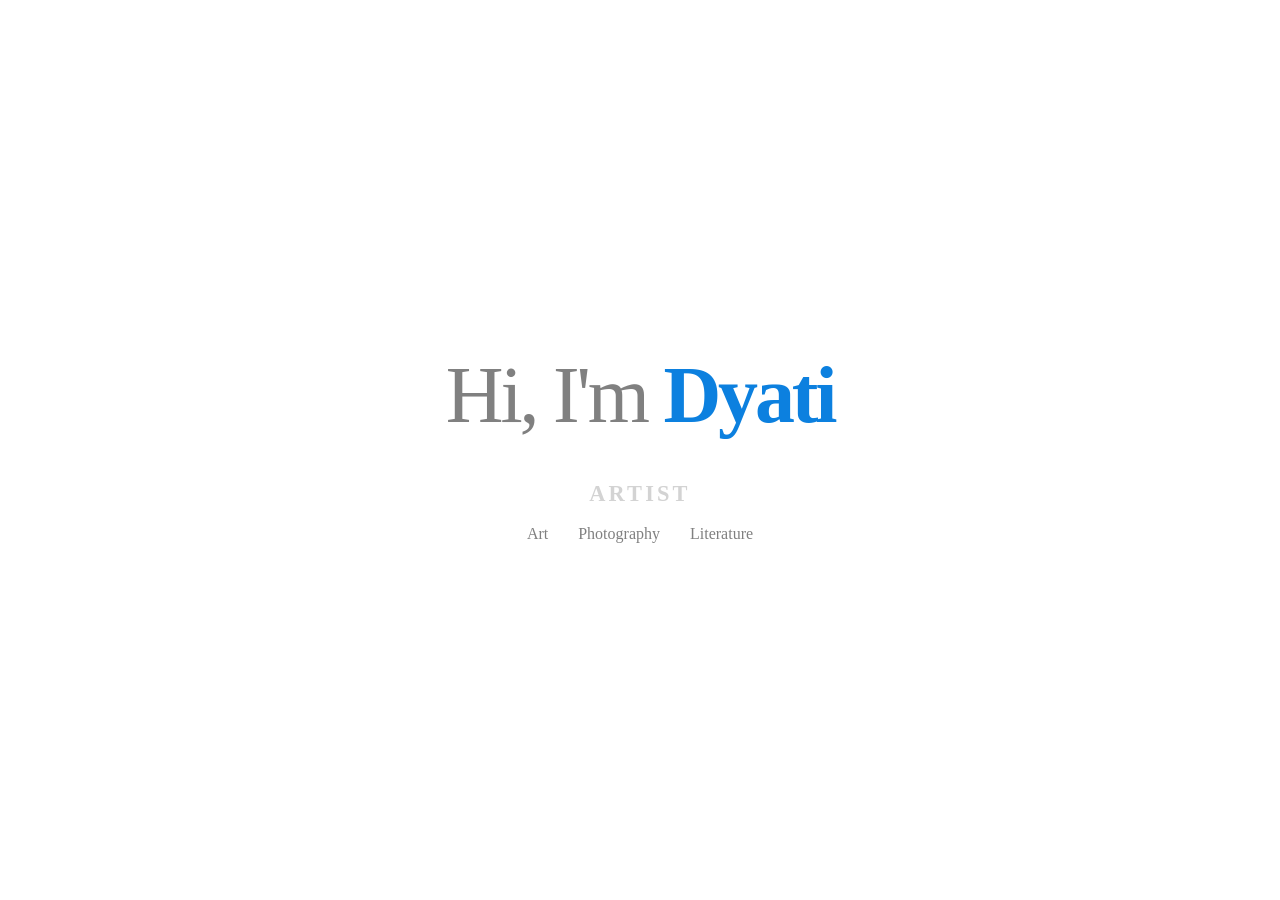
==== commit 989d5377: "industry standard names" ====
--- a/index.html
+++ b/index.html
@@ -1,5 +1,5 @@
 <!DOCTYPE html>
-<html class="scrolly" lang="en">
+<html class="page-scroll" lang="en">
   <head>
     <meta charset="UTF-8" />
     <meta http-equiv="X-UA-Compatible" content="IE=edge" />
@@ -8,7 +8,7 @@
     <meta http-equiv="Pragma" content="no-cache" />
     <meta http-equiv="Expires" content="-1" />
 
-    <site-assets></site-assets>
+    <site-assets-loader></site-assets-loader>
 
     <script type="module" src="script.js"></script>
 
@@ -23,38 +23,38 @@
     </p>
   </noscript>
 
-  <body class="homebody fade-content" id="homebody">
+  <body class="home-page page-fade" id="home-page">
     <main>
-      <div class="hero-section">
-        <h1 class="text-grey" id="homeintro">
+      <div class="hero">
+        <h1 class="text-muted-custom" id="hero-title">
           Hi, I'm <span class="username">Dyati</span>
         </h1>
 
           <p
-            class="hero-kicker mb-5"
-            id="home-title-cycle"
+            class="hero-subtitle mb-5"
+            id="hero-role"
             aria-live="polite"
             aria-atomic="true"
           ></p>
 
-        <nav class="homelinks" id="homelinks">
+        <nav class="home-navigation" id="home-navigation">
      
           <a
-            class="lead fs-3 text-grey hover-underline"
+            class="lead fs-3 text-muted-custom link-underline"
             href="art.html"
             role="link"
             aria-label="3D Models"
             >Art</a
           >
           <a
-            class="lead fs-3 text-grey hover-underline"
+            class="lead fs-3 text-muted-custom link-underline"
             href="photography.html"
             role="link"
             aria-label="Photography"
             >Photography</a
           >
                <a
-            class="lead fs-3 text-grey hover-underline"
+            class="lead fs-3 text-muted-custom link-underline"
             href="literature.html"
             role="link"
             aria-label="Literature"
--- a/style.css
+++ b/style.css
@@ -52,13 +52,13 @@
   color: black;
 }
 
-.hover-underline {
+.link-underline {
   position: relative; /* anchor is positioning context */
   display: inline-block; /* makes width match text, not parent */
   width: fit-content; /* shrink to text width on all devices */
 }
 
-.hover-underline::before {
+.link-underline::before {
   content: "";
   position: absolute;
   left: 0;
@@ -72,12 +72,12 @@
   pointer-events: none;
 }
 
-.hover-underline:hover::before {
+.link-underline:hover::before {
   transform: scaleX(1);
 }
 
 /* adds scroller on the right side of browser so all pages look consistent */
-.scrolly {
+.page-scroll {
   overflow-y: scroll;
 }
 
@@ -103,27 +103,27 @@
   color: black;
 }
 
-.text-grey {
+.text-muted-custom {
   color: grey
 }
 
-.text-blossom {
+.text-accent-coral {
   color: rgb(249, 73, 94);
 }
 
-.text-buttercup {
+.text-accent-green {
   color: rgb(81, 184, 51);
 }
 
-.text-bubbles {
+.text-accent-blue {
   color: rgb(51, 179, 238);
 }
 
-.max-width-90 {
+.content-width {
   max-width: 90%;
 }
 
-.homebody {
+.home-page {
   display: flex;
   justify-content: center;
   align-items: center;
@@ -132,11 +132,11 @@
 }
 
 /* Home page main should not stretch */
-.homebody main {
+.home-page main {
   flex: 0 0 auto; /* don’t grow or shrink, just size to content */
 }
 
-.hero-section h1 {
+.hero h1 {
   font-size: clamp(3rem, 16vw, 5rem);
   margin-bottom: 28px;
 
@@ -168,7 +168,7 @@
   letter-spacing: 2px;
 }*/
 
-.homeintro {
+.hero-title {
   font-size: clamp(3rem, 5vw, 5rem);
   /*Min: 2rem → the smallest the font will ever be (on tiny screens).
     Preferred: 5vw → scales based on viewport width (vw = viewport width unit).
@@ -184,7 +184,7 @@
 }
 
 
-.hero-kicker {
+.hero-subtitle {
   min-height: 2rem;
 
   margin: 3rem 0 0.75rem;
@@ -202,22 +202,22 @@
   transition: opacity 250ms ease;
 }
 
-.homelinks {
+.home-navigation {
   display: flex;
   gap: 30px;
   flex-wrap: wrap;
   justify-content: center;
 }
 
-.homelinks a {
+.home-navigation a {
   text-decoration: none;
   font-weight: normal;
   font-size: 1rem;
 }
 
-/* homelinks - Responsive: vertical links on narrow screens */
+/* home-navigation - Responsive: vertical links on narrow screens */
 @media (max-width: 600px) {
-  .homelinks {
+  .home-navigation {
     flex-direction: column;
     gap: 30px;
     align-items: center; /* center each link horizontally */
@@ -226,19 +226,19 @@
 
 /*this bit is tied to lines 118-130 in common.js 
 it is heralded with the comment "//WAIT TO SHOW INDEX PAGE CONTENTS" */
-.fade-content {
+.page-fade {
   visibility: hidden;
   opacity: 0;
   transition: opacity 0.25s ease-in;
 }
-.fade-content.visible {
+.page-fade.visible {
   visibility: visible;
   opacity: 1;
 }
 
 /*-----TOGGLE SHOW HIDE BLOG SECTION TITLE BUTTONS-----*/
 /* Make toggle buttons look like real buttons */
-#blog-sections .toggle-section-btn {
+#blog-content .section-toggle {
   /*all: unset;*/
   cursor: pointer;
   display: inline-block;
@@ -263,31 +263,31 @@
 }
 
 /* Hover effect */
-/*#blog-sections .toggle-section-btn:hover {
+/*#blog-content .section-toggle:hover {
   /*background-color: #0a58ca;
   /* background-color: #2c2c2e;  */ /* Slightly lighter on hover 
 }*/
 
 /* Active / pressed effect 
-#blog-sections .toggle-section-btn:active { 
+#blog-content .section-toggle:active { 
   /*background-color: #004080;
   /*background-color: #3a3a3c;     Even lighter on press 
 } */
 
 /* Focus / accessibility outline */
-#blog-sections .toggle-section-btn:focus {
+#blog-content .section-toggle:focus {
   outline: 3px solid rgba(13, 110, 253, 1);
   outline-offset: 2px;
 }
 
 /* Hide articles when section is collapsed */
-#blog-sections section[data-collapsed="true"] .articles {
+#blog-content section[data-collapsed="true"] .articles {
   display: none !important;
 }
 
 /*-----TOGGLE SHOW HIDE LITERATURE SECTION TITLE BUTTONS-----*/
 /* Make toggle buttons look like real buttons */
-#literature-sections .toggle-section-btn {
+#literature-content .section-toggle {
   /*all: unset;*/
   cursor: pointer;
   display: inline-block;
@@ -312,31 +312,31 @@
 }
 
 /* Hover effect */
-/* #literature-sections .toggle-section-btn:hover {
+/* #literature-content .section-toggle:hover {
   /*background-color: #0a58ca;
   /* background-color: #2c2c2e;  */ /* Slightly lighter on hover 
 }*/
 
 /* Active / pressed effect */
-/* #literature-sections .toggle-section-btn:active {
+/* #literature-content .section-toggle:active {
   /*background-color: #004080;
   /*background-color: #3a3a3c;     Even lighter on press 
 } */
 
 /* Focus / accessibility outline */
-#literature-sections .toggle-section-btn:focus {
+#literature-content .section-toggle:focus {
   outline: 3px solid rgba(13, 110, 253, 1);
   outline-offset: 2px;
 }
 
 /* Hide articles when section is collapsed */
-#literature-sections section[data-collapsed="true"] .articles {
+#literature-content section[data-collapsed="true"] .articles {
   display: none !important;
 }
 
 /*-----TOGGLE SHOW HIDE LITERATURE ARTICLES BUTTONS-----*/
 /* Make toggle buttons look like real buttons */
-.toggle-article-btn {
+.article-toggle {
   /*all: unset;*/
   cursor: pointer;
   display: inline-block;
@@ -357,19 +357,19 @@
 }
 
 /* Hover effect 
-.toggle-article-btn:hover { */
+.article-toggle:hover { */
   /*background-color: #b9b9c0;
   /* background-color: #2c2c2e;  */ /* Slightly lighter on hover 
 } */
 
 /* Active / pressed effect 
-.toggle-article-btn:active { */
+.article-toggle:active { */
   /*background-color: #a2a2ab;
   /*background-color: #3a3a3c;     Even lighter on press 
 }*/
 
 /* Focus / accessibility outline */
-.toggle-article-btn:focus {
+.article-toggle:focus {
   outline: 3px solid rgba(13, 110, 253, 1);
   outline-offset: 2px;
 }
